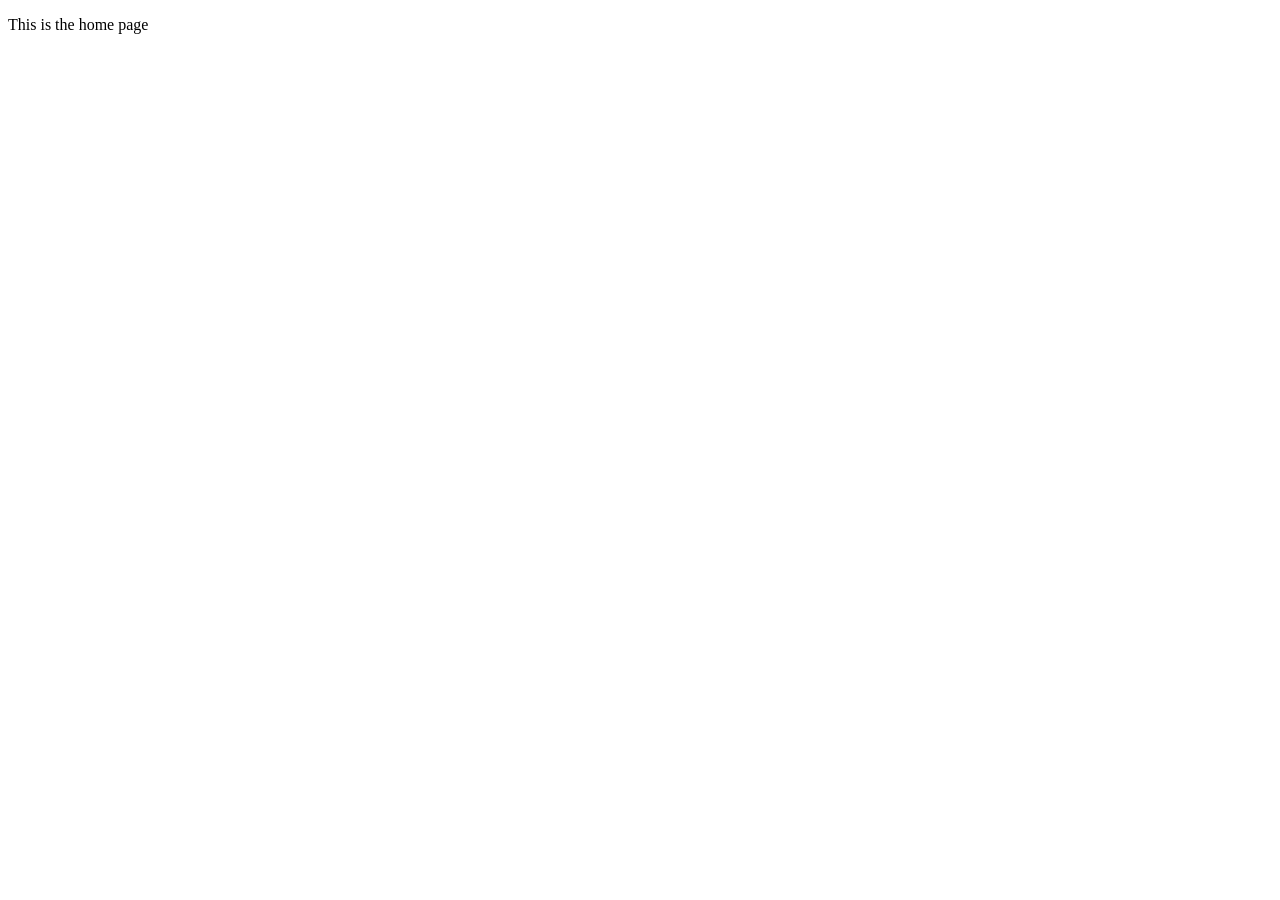
==== ui/html/index.html @ 135cf807 "Add air toml" ====
<!doctype html>
<html lang="en">
  <head>
    <meta charset="UTF-8" />
    <meta name="viewport" content="width=device-width, initial-scale=1.0" />
    <link rel="stylesheet" href="/static/style.css" />
    <title>Enter the Matrix</title>
  </head>
  <body>
    <p>This is the home page</p>
  </body>
</html>
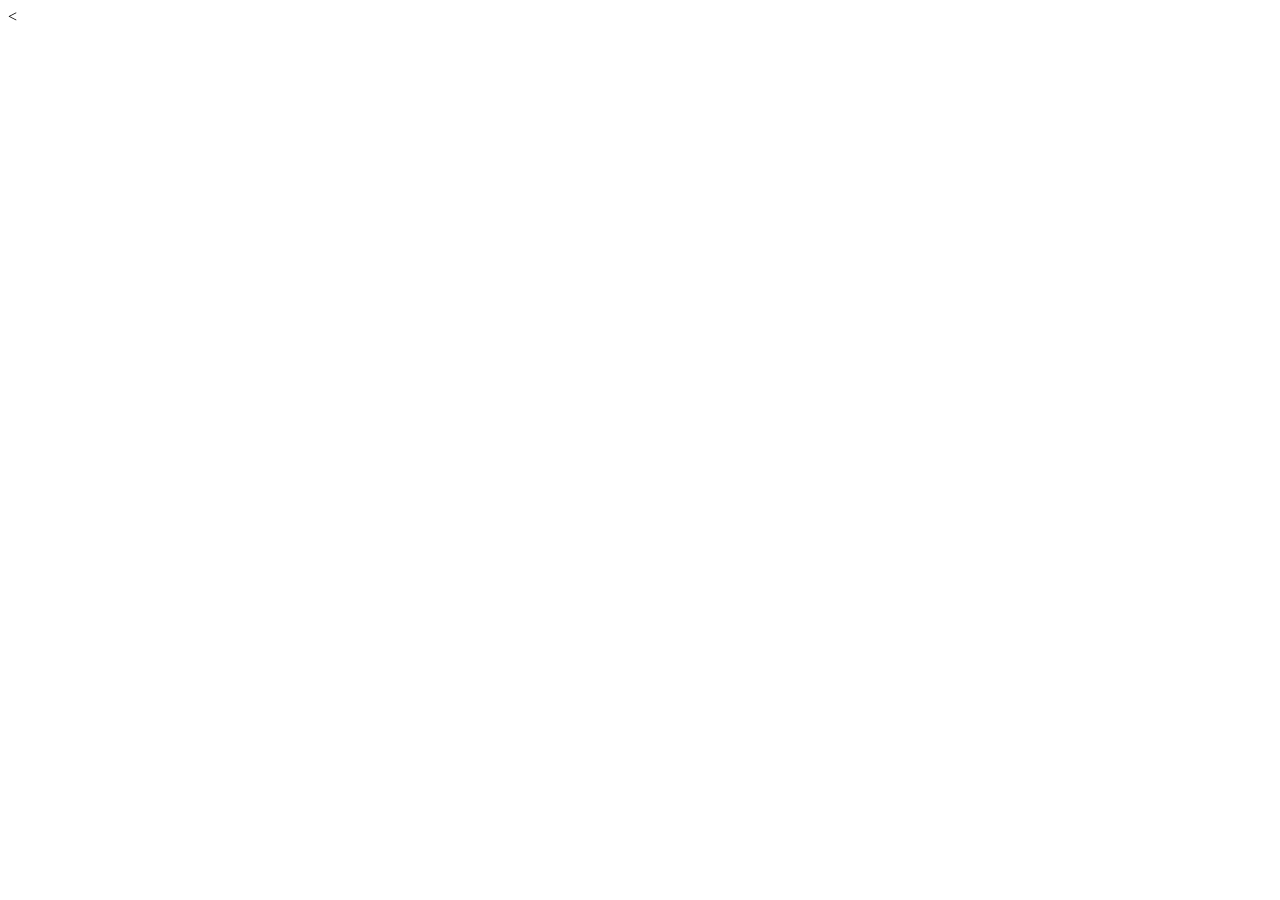
==== commit 259ad6f7: "change main page" ====
--- a/ui/html/index.html
+++ b/ui/html/index.html
@@ -3,10 +3,10 @@
   <head>
     <meta charset="UTF-8" />
     <meta name="viewport" content="width=device-width, initial-scale=1.0" />
-    <link rel="stylesheet" href="/static/style.css" />
+    <link rel="stylesheet" href="/static/css/style.css" />
     <title>Enter the Matrix</title>
   </head>
   <body>
-    <p>This is the home page</p>
+    <
   </body>
 </html>
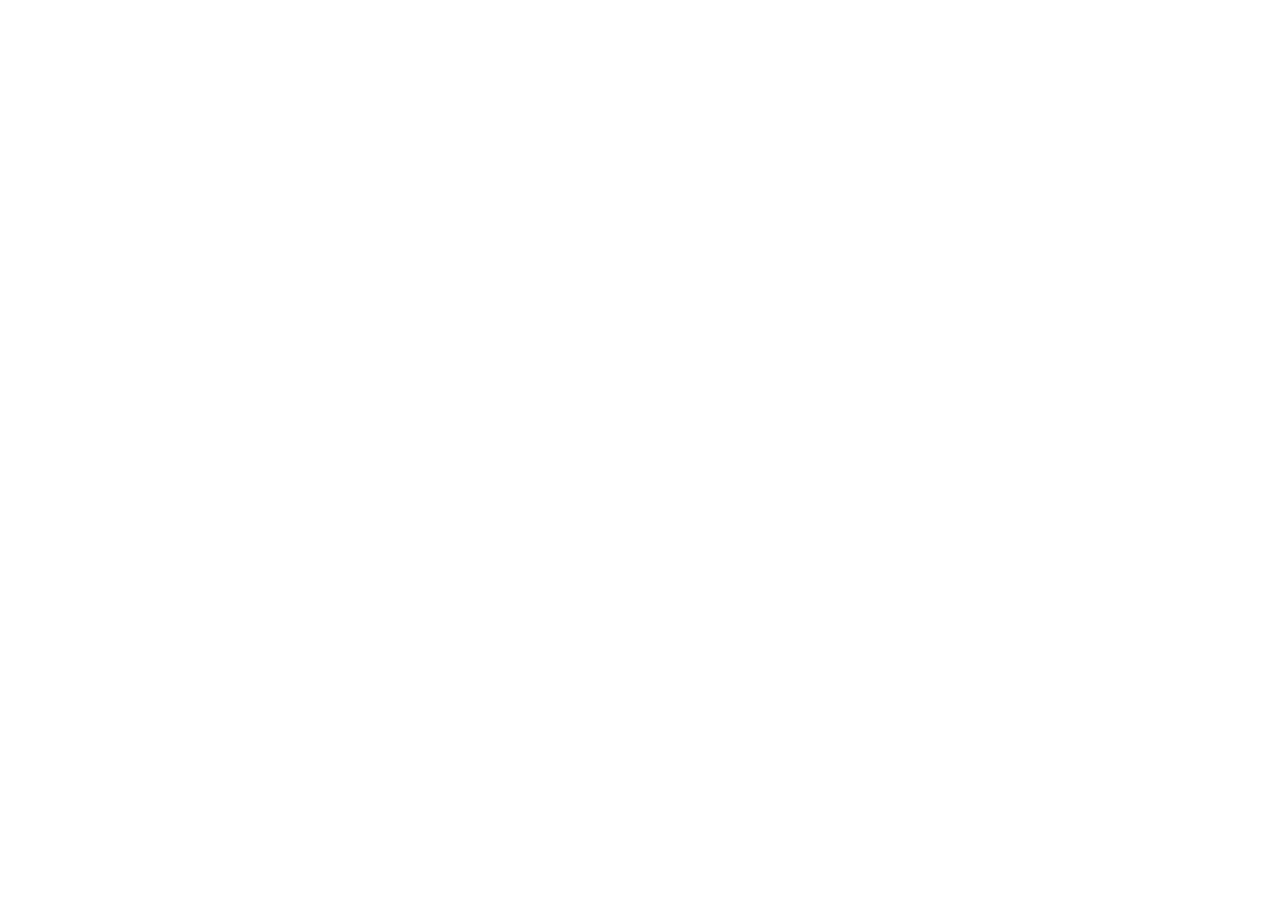
==== commit 88e7e585: "add cursor" ====
--- a/ui/html/index.html
+++ b/ui/html/index.html
@@ -7,6 +7,7 @@
     <title>Enter the Matrix</title>
   </head>
   <body>
-    <
+    <div id="console-text-area"><span class="cursor"></span></div>
+    <script src="/static/js/app.js"></script>
   </body>
 </html>
